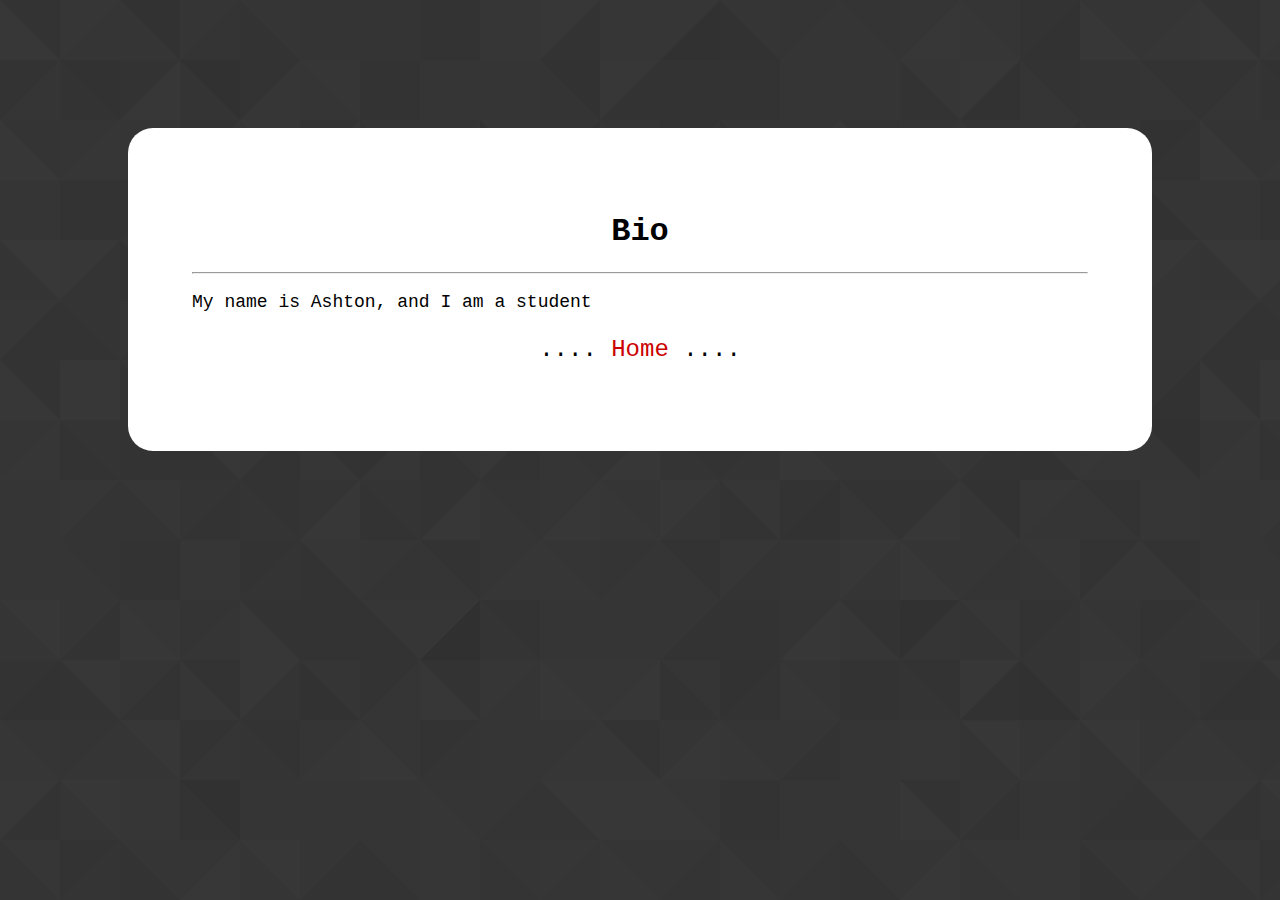
==== bio.html @ b4a2c3ac "more work on bio" ====
<html>

<head>
	<title>Bio</title>

	<link rel="stylesheet" type="text/css" href="defaultstyle.css"/>
	<link rel="stylesheet" type="text/css" href="resume.css"/>
	<style type="text/css"> </style>
</head>

<body>
	<div class="roundcorner">	
		<h1>Bio</h1>
		<hr/>
		<p>
			My name is Ashton, and I am a student
		</p>
		<p id="homelink">
			.... <a href="index.html">Home</a> ....
		</p>
	</div>
</body>

</html>
---- defaultstyle.css ----
h1 {font-family: "Courier New", Courier, monospace; font-size: 24px; font-weight: bold;}
h2 {font-family: "Courier New", Courier, monospace; font-size: 20px; font-weight: bold;}

body {background-color:#ffffff;color:#000000;margin:0%;padding:0%;font-family: "Courier New", Courier, monospace; font-size: 18px;}

body {
    background-image: url("/images/footer_lodyas.png");
}

.roundcorner {
	border-radius: 25px;
	background: #FFFFFF;
	margin: 10%; padding: 5%;
}

a:link {
	color: CC0000;
    text-decoration: none;
}

a:visited {
    text-decoration: none;
}

a:hover {
    text-decoration: underline;
}

a:active {
    text-decoration: underline;
}
---- resume.css ----
#homelink {
	text-align: center;
	font-size: 24px;
}

h1 {
	text-align: center;
	font-size: 32;
}
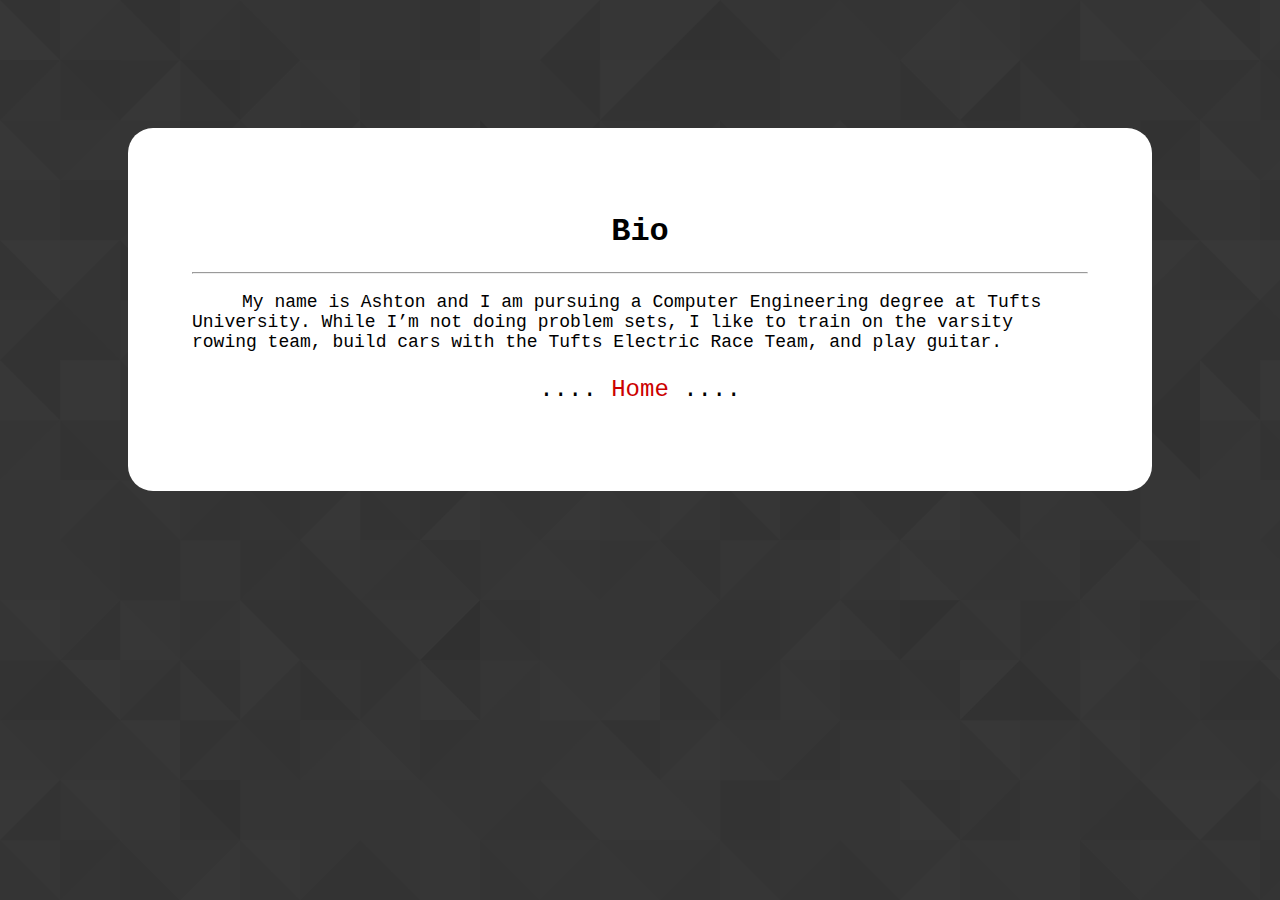
==== commit 44a4c992: "more work on bio" ====
--- a/bio.html
+++ b/bio.html
@@ -4,7 +4,7 @@
 	<title>Bio</title>
 
 	<link rel="stylesheet" type="text/css" href="defaultstyle.css"/>
-	<link rel="stylesheet" type="text/css" href="resume.css"/>
+	<link rel="stylesheet" type="text/css" href="bio.css"/>
 	<style type="text/css"> </style>
 </head>
 
@@ -12,8 +12,8 @@
 	<div class="roundcorner">	
 		<h1>Bio</h1>
 		<hr/>
-		<p>
-			My name is Ashton, and I am a student
+		<p class="textbody">
+			My name is Ashton and I am pursuing a Computer Engineering degree at Tufts University. While I’m not doing problem sets, I like to train on the varsity rowing team, build cars with the Tufts Electric Race Team, and play guitar. 
 		</p>
 		<p id="homelink">
 			.... <a href="index.html">Home</a> ....
--- a/bio.css
+++ b/bio.css
@@ -0,0 +1,13 @@
+p.textbody {
+	text-indent: 50px;
+}
+
+#homelink {
+	text-align: center;
+	font-size: 24px;
+}
+
+h1 {
+	text-align: center;
+	font-size: 32;
+}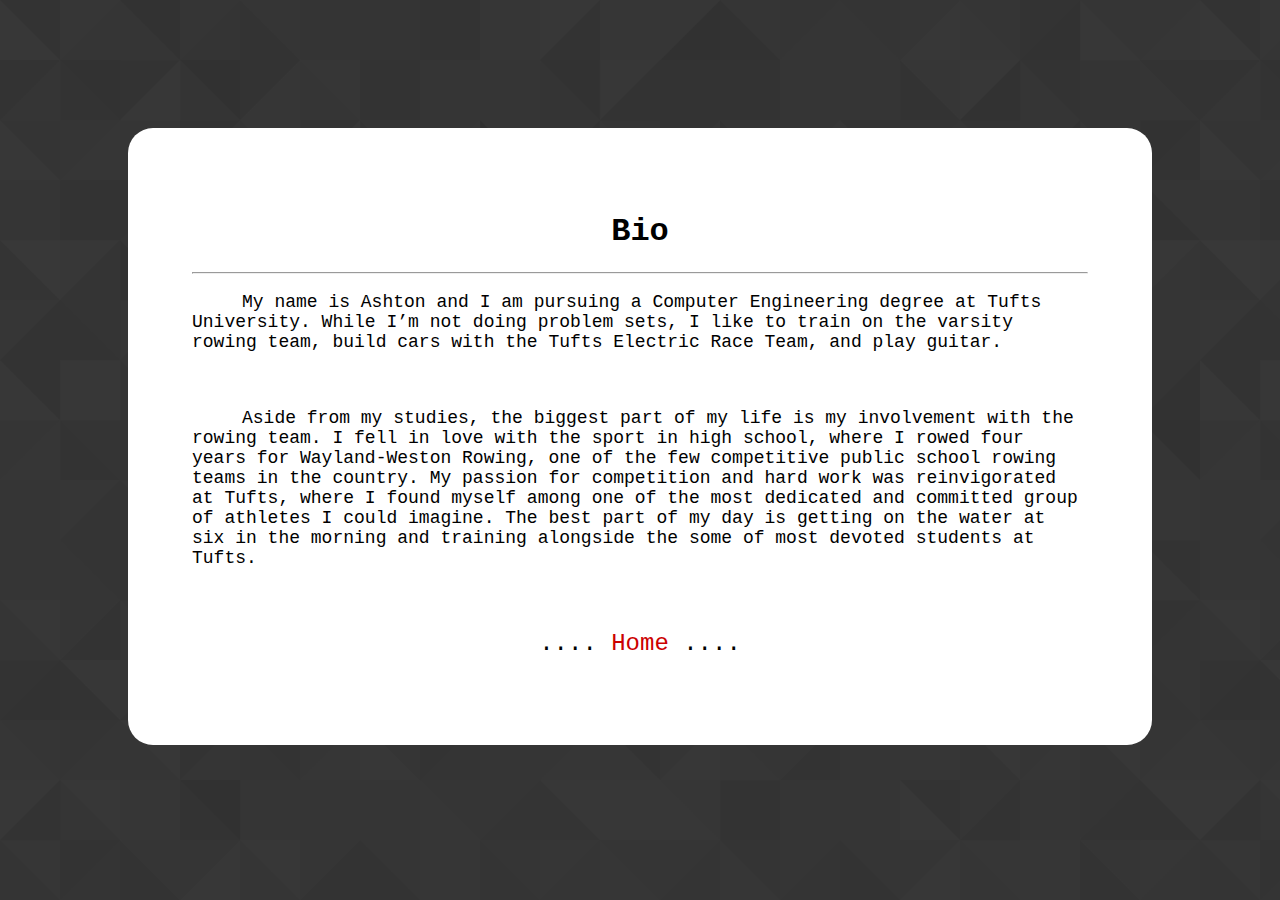
==== commit 530db159: "more work on bio" ====
--- a/bio.html
+++ b/bio.html
@@ -14,7 +14,10 @@
 		<hr/>
 		<p class="textbody">
 			My name is Ashton and I am pursuing a Computer Engineering degree at Tufts University. While I’m not doing problem sets, I like to train on the varsity rowing team, build cars with the Tufts Electric Race Team, and play guitar. 
-		</p>
+		</p> <br/>
+		<p class="textbody">
+			Aside from my studies, the biggest part of my life is my involvement with the rowing team. I fell in love with the sport in high school, where I rowed four years for Wayland-Weston Rowing, one of the few competitive public school rowing teams in the country. My passion for competition and hard work was reinvigorated at Tufts, where I found myself among one of the most dedicated and committed group of athletes I could imagine. The best part of my day is getting on the water at six in the morning and training alongside the some of most devoted students at Tufts. 
+		</p> <br/>
 		<p id="homelink">
 			.... <a href="index.html">Home</a> ....
 		</p>
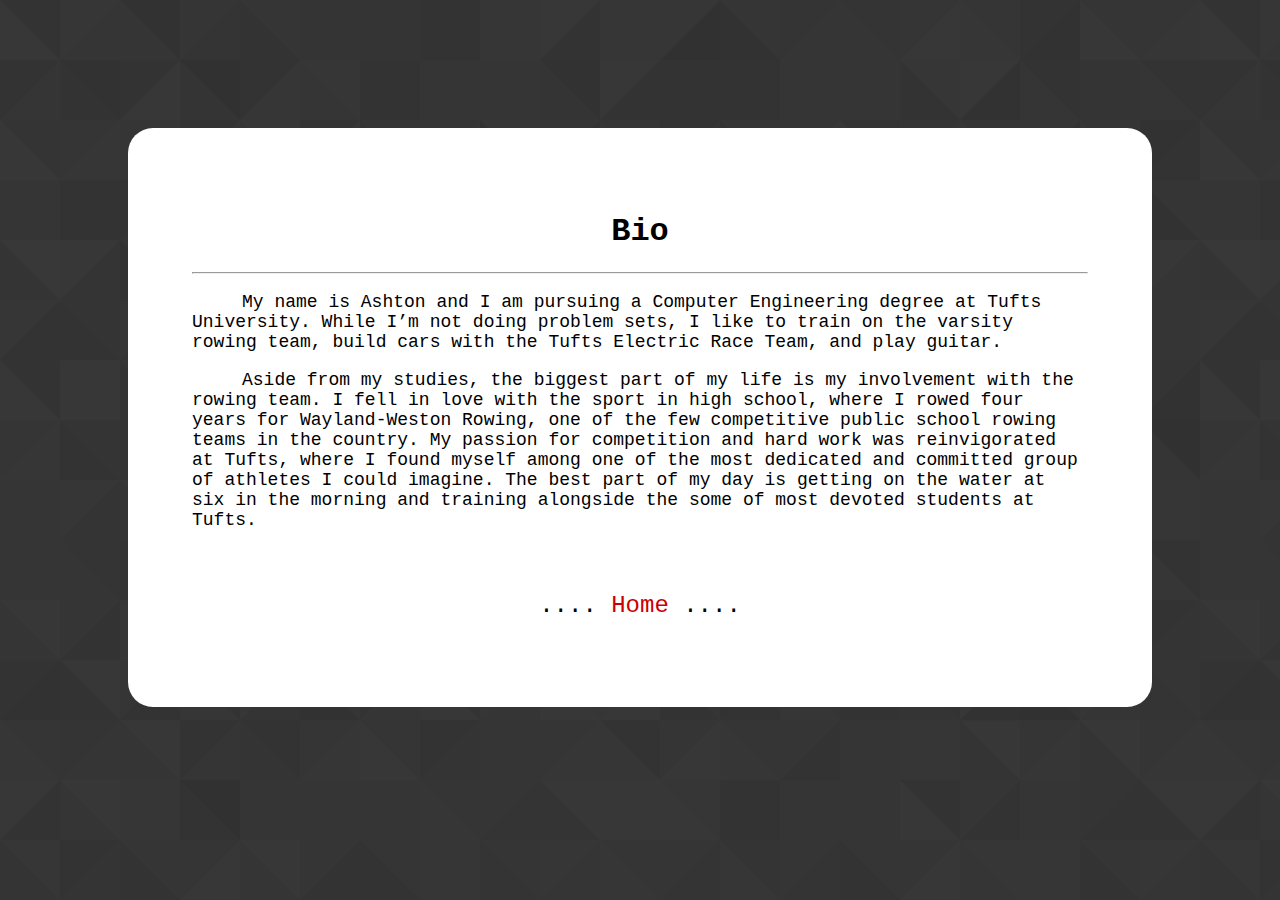
==== commit bf8b775d: "more work on bio" ====
--- a/bio.html
+++ b/bio.html
@@ -14,7 +14,7 @@
 		<hr/>
 		<p class="textbody">
 			My name is Ashton and I am pursuing a Computer Engineering degree at Tufts University. While I’m not doing problem sets, I like to train on the varsity rowing team, build cars with the Tufts Electric Race Team, and play guitar. 
-		</p> <br/>
+		</p> 
 		<p class="textbody">
 			Aside from my studies, the biggest part of my life is my involvement with the rowing team. I fell in love with the sport in high school, where I rowed four years for Wayland-Weston Rowing, one of the few competitive public school rowing teams in the country. My passion for competition and hard work was reinvigorated at Tufts, where I found myself among one of the most dedicated and committed group of athletes I could imagine. The best part of my day is getting on the water at six in the morning and training alongside the some of most devoted students at Tufts. 
 		</p> <br/>
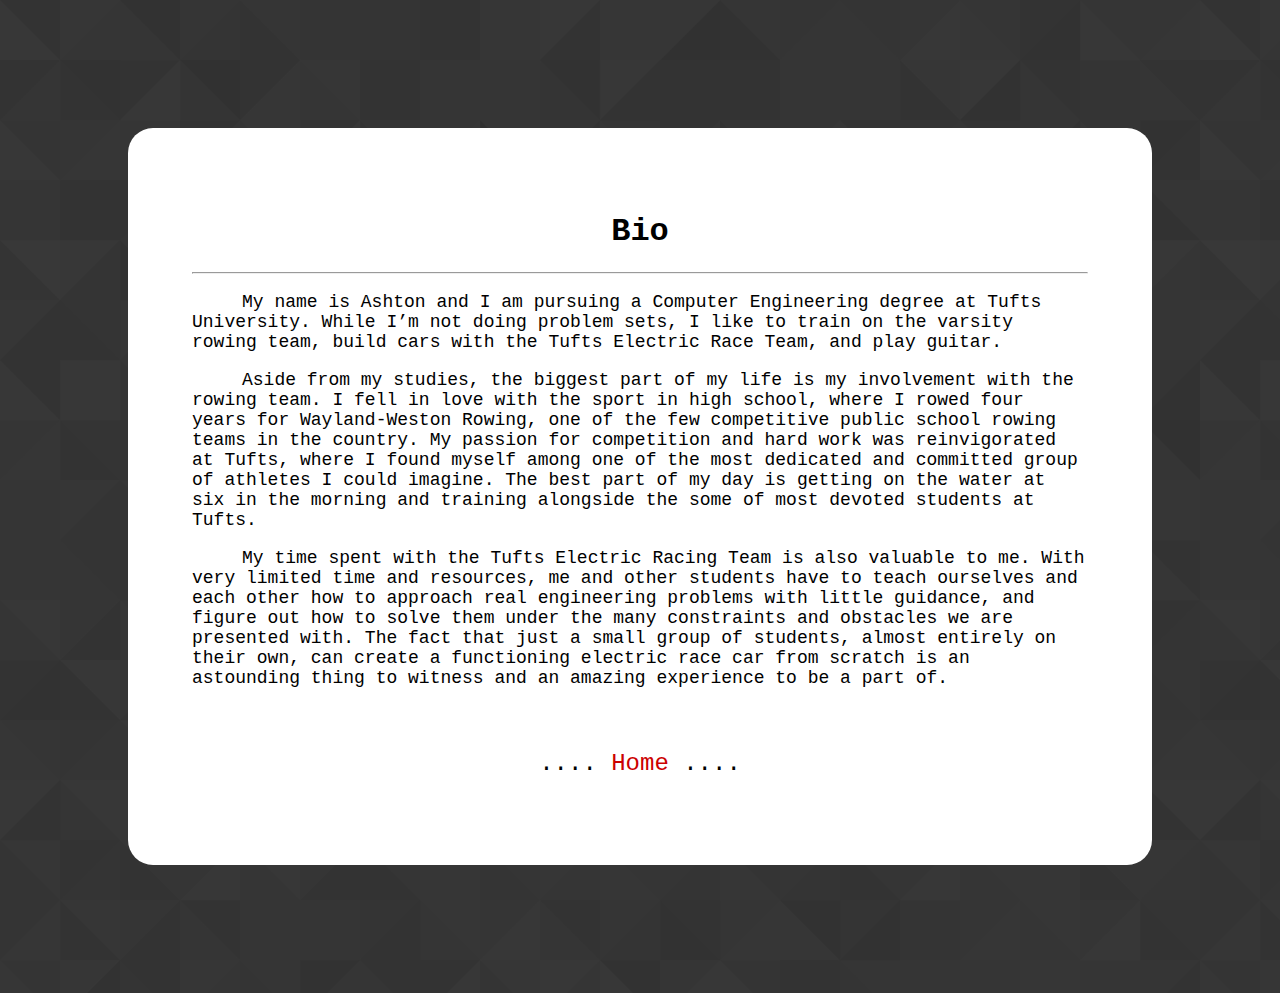
==== commit ad868d69: "finishing touches on bio" ====
--- a/bio.html
+++ b/bio.html
@@ -17,7 +17,10 @@
 		</p> 
 		<p class="textbody">
 			Aside from my studies, the biggest part of my life is my involvement with the rowing team. I fell in love with the sport in high school, where I rowed four years for Wayland-Weston Rowing, one of the few competitive public school rowing teams in the country. My passion for competition and hard work was reinvigorated at Tufts, where I found myself among one of the most dedicated and committed group of athletes I could imagine. The best part of my day is getting on the water at six in the morning and training alongside the some of most devoted students at Tufts. 
-		</p> <br/>
+		</p> 
+		<p class="textbody">
+			My time spent with the Tufts Electric Racing Team is also valuable to me. With very limited time and resources, me and other students have to teach ourselves and each other how to approach real engineering problems with little guidance, and figure out how to solve them under the many constraints and obstacles we are presented with. The fact that just a small group of students, almost entirely on their own, can create a functioning electric race car from scratch is an astounding thing to witness and an amazing experience to be a part of. 
+		</p><br/>
 		<p id="homelink">
 			.... <a href="index.html">Home</a> ....
 		</p>
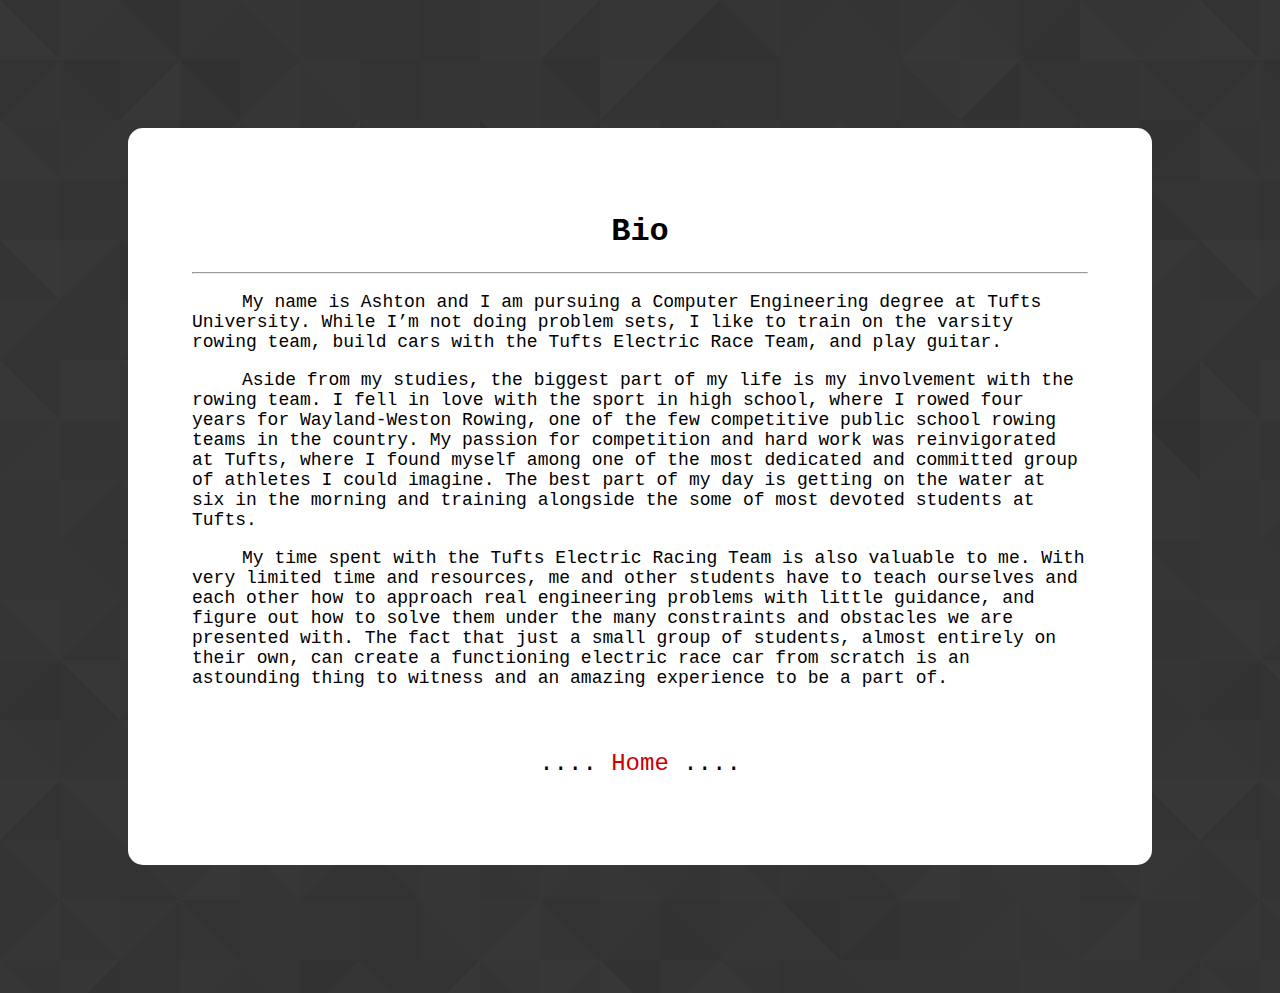
==== commit 46b75c69: "revision" ====
--- a/bio.html
+++ b/bio.html
@@ -1,3 +1,5 @@
+<DOCTYPE! html>
+
 <html>
 
 <head>
--- a/defaultstyle.css
+++ b/defaultstyle.css
@@ -8,7 +8,7 @@
 }
 
 .roundcorner {
-	border-radius: 25px;
+	border-radius: 15px;
 	background: #FFFFFF;
 	margin: 10%; padding: 5%;
 }
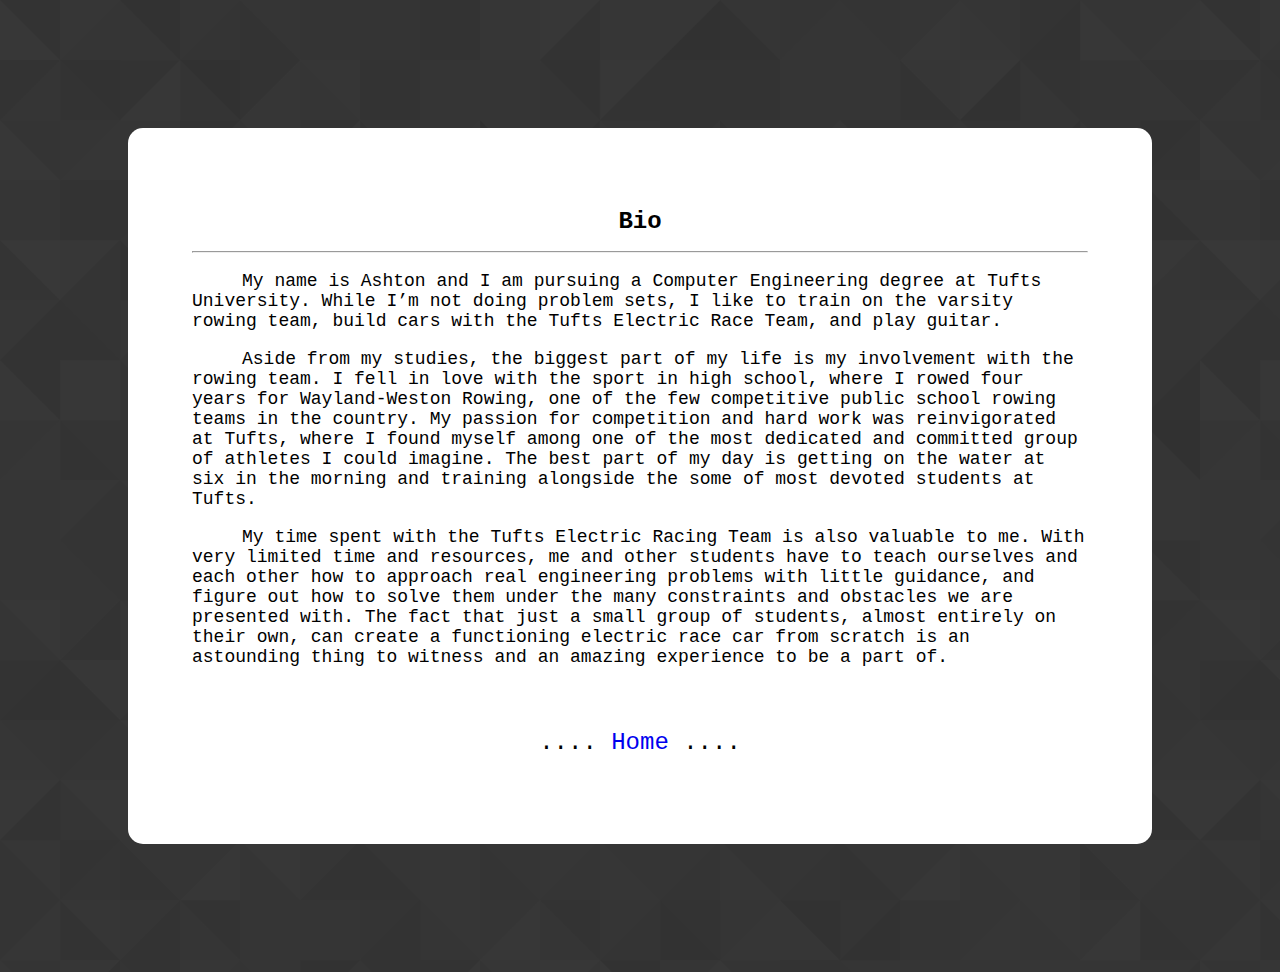
==== commit f545290f: "revision" ====
--- a/bio.html
+++ b/bio.html
@@ -1,4 +1,4 @@
-<DOCTYPE! html>
+<!DOCTYPE html>
 
 <html>
 
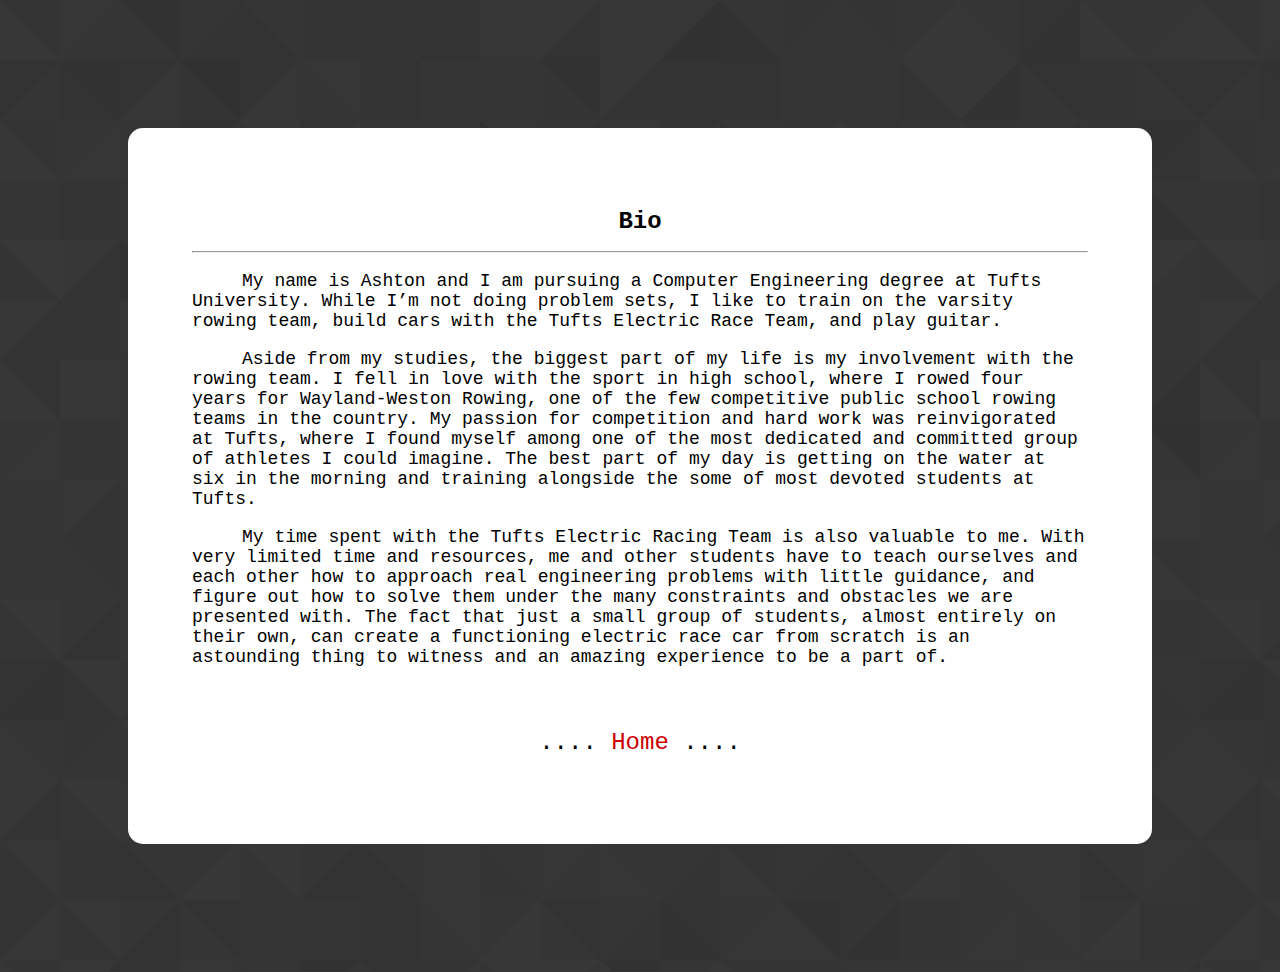
==== commit 00a39345: "revision" ====
--- a/bio.html
+++ b/bio.html
@@ -24,7 +24,7 @@
 			My time spent with the Tufts Electric Racing Team is also valuable to me. With very limited time and resources, me and other students have to teach ourselves and each other how to approach real engineering problems with little guidance, and figure out how to solve them under the many constraints and obstacles we are presented with. The fact that just a small group of students, almost entirely on their own, can create a functioning electric race car from scratch is an astounding thing to witness and an amazing experience to be a part of. 
 		</p><br/>
 		<p id="homelink">
-			.... <a href="index.html">Home</a> ....
+			.... <a href="/">Home</a> ....
 		</p>
 	</div>
 </body>
--- a/defaultstyle.css
+++ b/defaultstyle.css
@@ -14,7 +14,7 @@
 }
 
 a:link {
-	color: CC0000;
+	color: #CC0000;
     text-decoration: none;
 }
 
